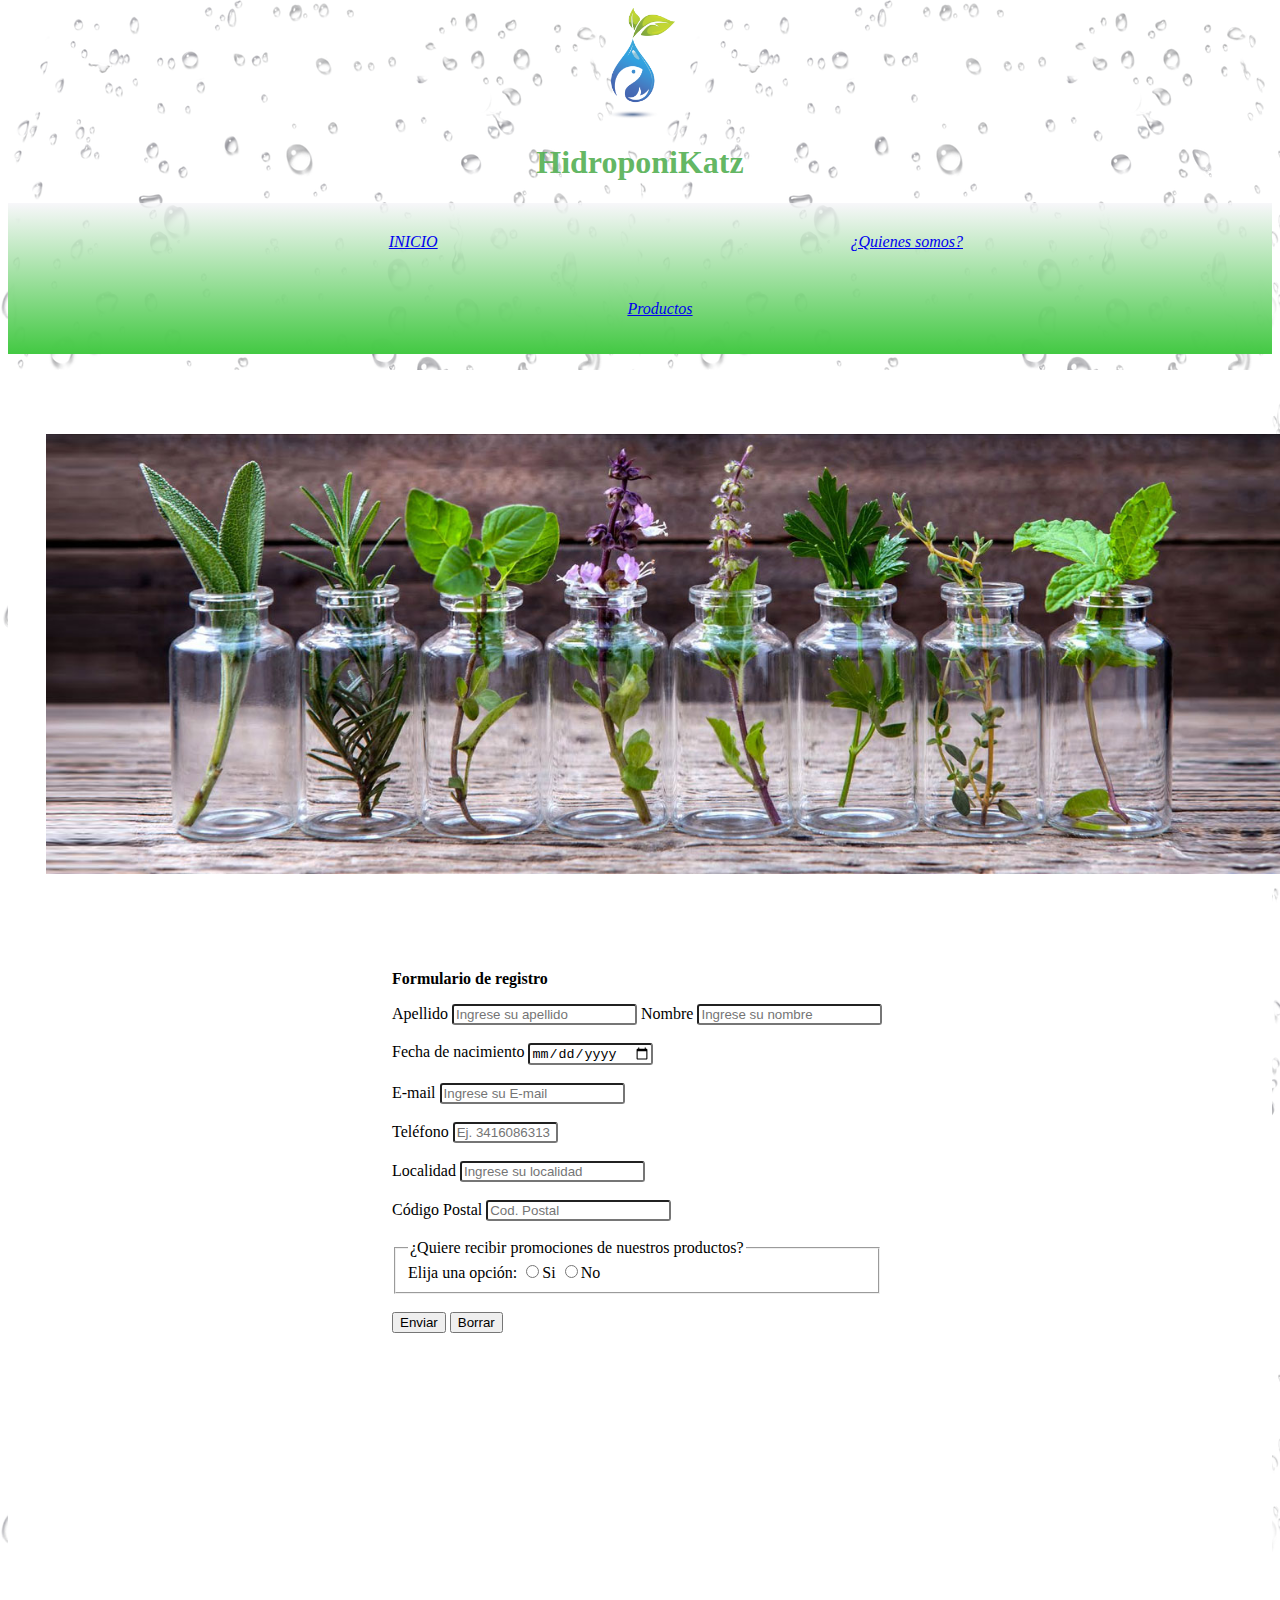
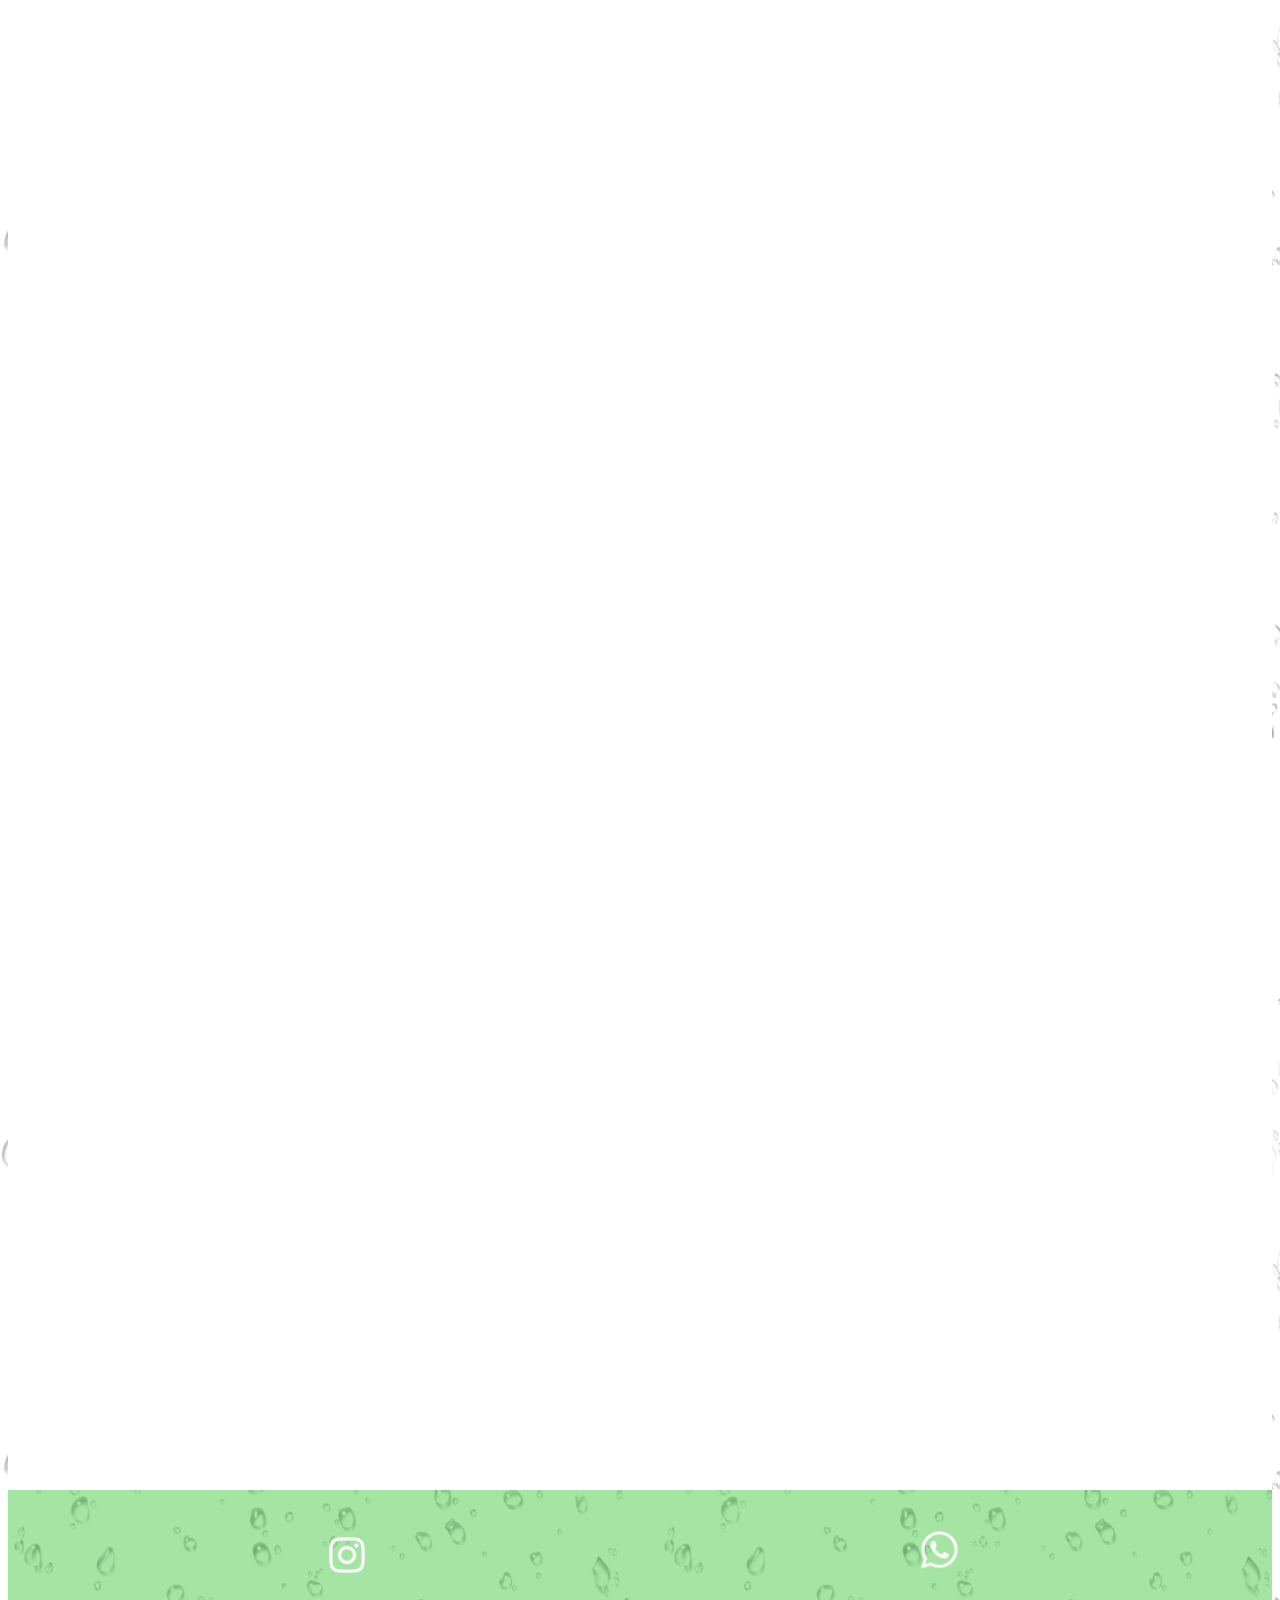
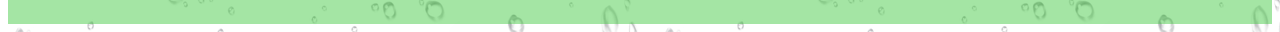
==== assets/assets/page/contacto.html @ db7f4aea "un commit" ====
<!DOCTYPE html>
<html lang="en">
<head>
    <meta charset="UTF-8">
    <meta http-equiv="X-UA-Compatible" content="IE=edge">
    <meta name="viewport" content="width=device-width, initial-scale=1.0">
    <link href="https://cdn.jsdelivr.net/npm/bootstrap@5.3.0-alpha3/dist/css/bootstrap.min.css" rel="stylesheet" integrity="sha384-KK94CHFLLe+nY2dmCWGMq91rCGa5gtU4mk92HdvYe+M/SXH301p5ILy+dN9+nJOZ" crossorigin="anonymous">
    <link rel="stylesheet" href="../css/queesestilo.css">
    <link rel="stylesheet" href="../css/laptop.css">
    <link rel="stylesheet" href="../css/tablet.css">
    <link rel="stylesheet" href="../css/phone.css">
    <link rel="preconnect" href="https://fonts.googleapis.com">
    <link rel="preconnect" href="https://fonts.gstatic.com" crossorigin>    
    <link href="https://fonts.googleapis.com/css2?family=Dongle&family=Jost:ital,wght@0,300;0,400;1,300&family=Sen&display=swap" rel="stylesheet">
    <link rel="icon" type="image/ico" href="../media/android-icon-192x192.png">
    <link rel="stylesheet" href="../css/estilo.css">
    <title>Contacto 🌾</title>
</head>
<body>
    <header>
        <div align="center">
            <img id="logo" src="../media/logo.png" alt="No encontrada">
            <h1>HidroponiKatz</h1>  
        </div>        
    </header>
    

    <div id="navegacion">
        <nav align="center">
            <ul type="none">
                <br>
                <li><a href="../index.html">INICIO</a></li>
                <li><a href="./quienesSomos.html"> ¿Quienes somos?</a></li>
                <li><a href="./sales.html"> Productos</a></li>
                
            </ul>
        </nav>
    </div>
    

    <main>
        <img id="plantas" src="../media/plantas_agua.jpg" alt="">

        <div class="formContainer">
            <form action="./show_data.html" target="_blank">
            <p><b> Formulario de registro</b></p>
                <div class="box">
                    <label for="apellido">Apellido</label>
                    <input class="box" type="text" name="Apellido" id="apellido" required required placeholder="Ingrese su apellido">
                    <label for="nombre">Nombre   </label>
                    <input class="box" type="text" name="Nombre" id="nombre" required required placeholder="Ingrese su nombre">
                    <br><br>
                    <label for="nacimiento">Fecha de nacimiento</label>
                    <input class="box" type="date" name="Nacimiento" id="nacimiento" required placeholder="dd/mm/yy">
                    <br><br>
                    <label for="email">E-mail</label>
                    <input class="box" type="email" name="Email" id="email" required required placeholder="Ingrese su E-mail">
                    <br><br>
                    <label for="telefono">Teléfono</label>
                    <input class="box" type="tel" name="Telefono" id="telefono" size="10" required placeholder="Ej. 3416086313">
                    <br><br>
                    <label for="Localidad">Localidad</label>
                    <input class="box"type="text" name="Localidad" id="localidad" required required placeholder="Ingrese su localidad">
                    <br><br>
                    <label for="cp">Código Postal</label>
                    <input class="box" type="number" name="CP" id="cp" required required placeholder="Cod. Postal">
                    <br><br>    
                    <fieldset>
                        <legend>¿Quiere recibir promociones de nuestros productos?</legend>
                        <label for="promociones">Elija una opción:</label>
                        <input 
                            type="radio"
                            name="Promociones"
                            value="si"
                            required>Si
                        <input 
                            type="radio"
                            name="Promociones"
                            value="no"
                            required>No
                    </fieldset>
                    <br>

                    <input type="submit" value="Enviar">
                    <input type="reset" value="Borrar">
                </div>
            </form>
        </div>



    </main>
    
    
    <footer>    
        <div class="redes">
            <a href="https://www.instagram.com/"> <img src="../media/pngegg.png" alt="Instagram" width="50px" ></a>
            <a href="https://web.whatsapp.com/"> <img src="../media/whatsapp.png" alt="Whatsapp" width="40px" ></a>
        </div>
            
    </footer>   
</body>
</html>
---- assets/assets/css/queesestilo.css ----
main{
    height: 170rem;
    width: 100%;
    background-color: white;
}

#imgPres{
    width: 100%;
    padding: 2% 15% 2% 15%;
}
.presentacion{
    position: relative;
    text-align: justify;
}
.texPres{
    color: black;
    background-color: rgba(155, 151, 151, 0.42);
    font-size: 1.3rem;
    font-weight:bold;
    position: absolute;
    top: 50%;
    left: 50%;
    transform: translate(-50%, -50%);
}

.carrousel{
    height: 15rem;
    width: 30rem;
    position: absolute;
    margin-left: 3rem;
    margin-top: 10rem;
}
.quees{
    height: 70rem;
    width: 50rem;
    margin-left: 35rem;
    text-align: justify;
    font-family: 'Dongle', sans-serif;
    font-family: 'Jost', sans-serif;
    font-family: 'Sen', sans-serif; 
}
#sistema{
   text-align: center;
   
    
  
    
}
---- assets/assets/css/laptop.css ----
@media screen and (max-width: 1000px
){
    
    header{
        display: block;
    }
 
    main form{
        background-color: blue;
    }

    footer h4{
        text-align: left;
        background-color: red;
    }
}
---- assets/assets/css/tablet.css ----
@media screen and (max-width: 600px){
    
    main form{
        background-color: green;
    }

    footer h4{ 
        text-align: center;
        background-color: yellow;
    }
}
---- assets/assets/css/phone.css ----
@media screen and (max-width: 400px){
    
    main form{
        background-color: purple;
    }

    footer h4{
        background-color: blue;
        text-align: right;
    }
}
---- assets/assets/css/estilo.css ----
body{
    background-image: url('../media/fondo2.png');
}
main{
    width: 100%;
    background-color: white;
}

h1{
    text-align: center; color: rgba(85, 176, 85, 0.926);
    
}
#logo{
   align-items: center;
     width: 70px;

}
#logo:hover{
    padding: 2rem;
}
#navegacion{
    background: linear-gradient(180deg, rgba(246,245,249,0.804359243697479) 0%, rgba(67,201,67,1) 100%); 
    font-style: oblique; 
}
nav li {
    text-align: center;
    display:inline-block;
    width:10%;
    padding:1% 15% 3% 15%;
    
}
.video-container{
    text-align: center;
    padding-top: 2%;
    padding-bottom: 2%;
}

.grid-container{
    display: grid;
    grid-template-columns: repeat(2,auto);
    padding: 30px;
}

#plantas{
    text-align: center;
    width: 100%;
    padding: 5% 3%
    
}
.formContainer{
    /* background-image: url(../media/plantas_agua.jpg); */
    /* background-color: rgba(128, 128, 128, 0.391); */
    position: absolute;
    text-align: justify;
    padding: 1% 20% 1% 30%;
}

.box{
    border-radius: 3px;
}
#img.pagosSeg{
    padding-left: 65px;
    padding-top: 65px;
    padding-bottom: 65px;
  }
@media (min-width:550px) {
#img.pagosSeg{
      padding-top: 30px;
      padding-bottom: 30px;
    }
    h4{
        text-align: center;
    }
}
#texto-carbono{
    font-size: 1.3rem;
    color: rgb(84, 125, 86);
    padding: 50px;
  }
  
footer{
     
    background-color: rgba(67, 201, 67, 0.487); 
    width: 100%
}

.redes{
    display: grid;
    grid-template-columns: repeat(2,auto);
    padding: 40px;
    text-align: center;

}

.containersales{
    display: grid;
    grid-template-columns: 1fr 1fr 1fr;
    grid-template-rows: 1fr 1fr 1fr;
    gap:1em;    

}
.prvt{
    width: 100%;
    position: relative;
    flex-wrap: wrap;

    

}
.containersales>div{
    border: solid black;
    width: 90%;

}
.containersales>div>picture>img{
    width: 70%;
}
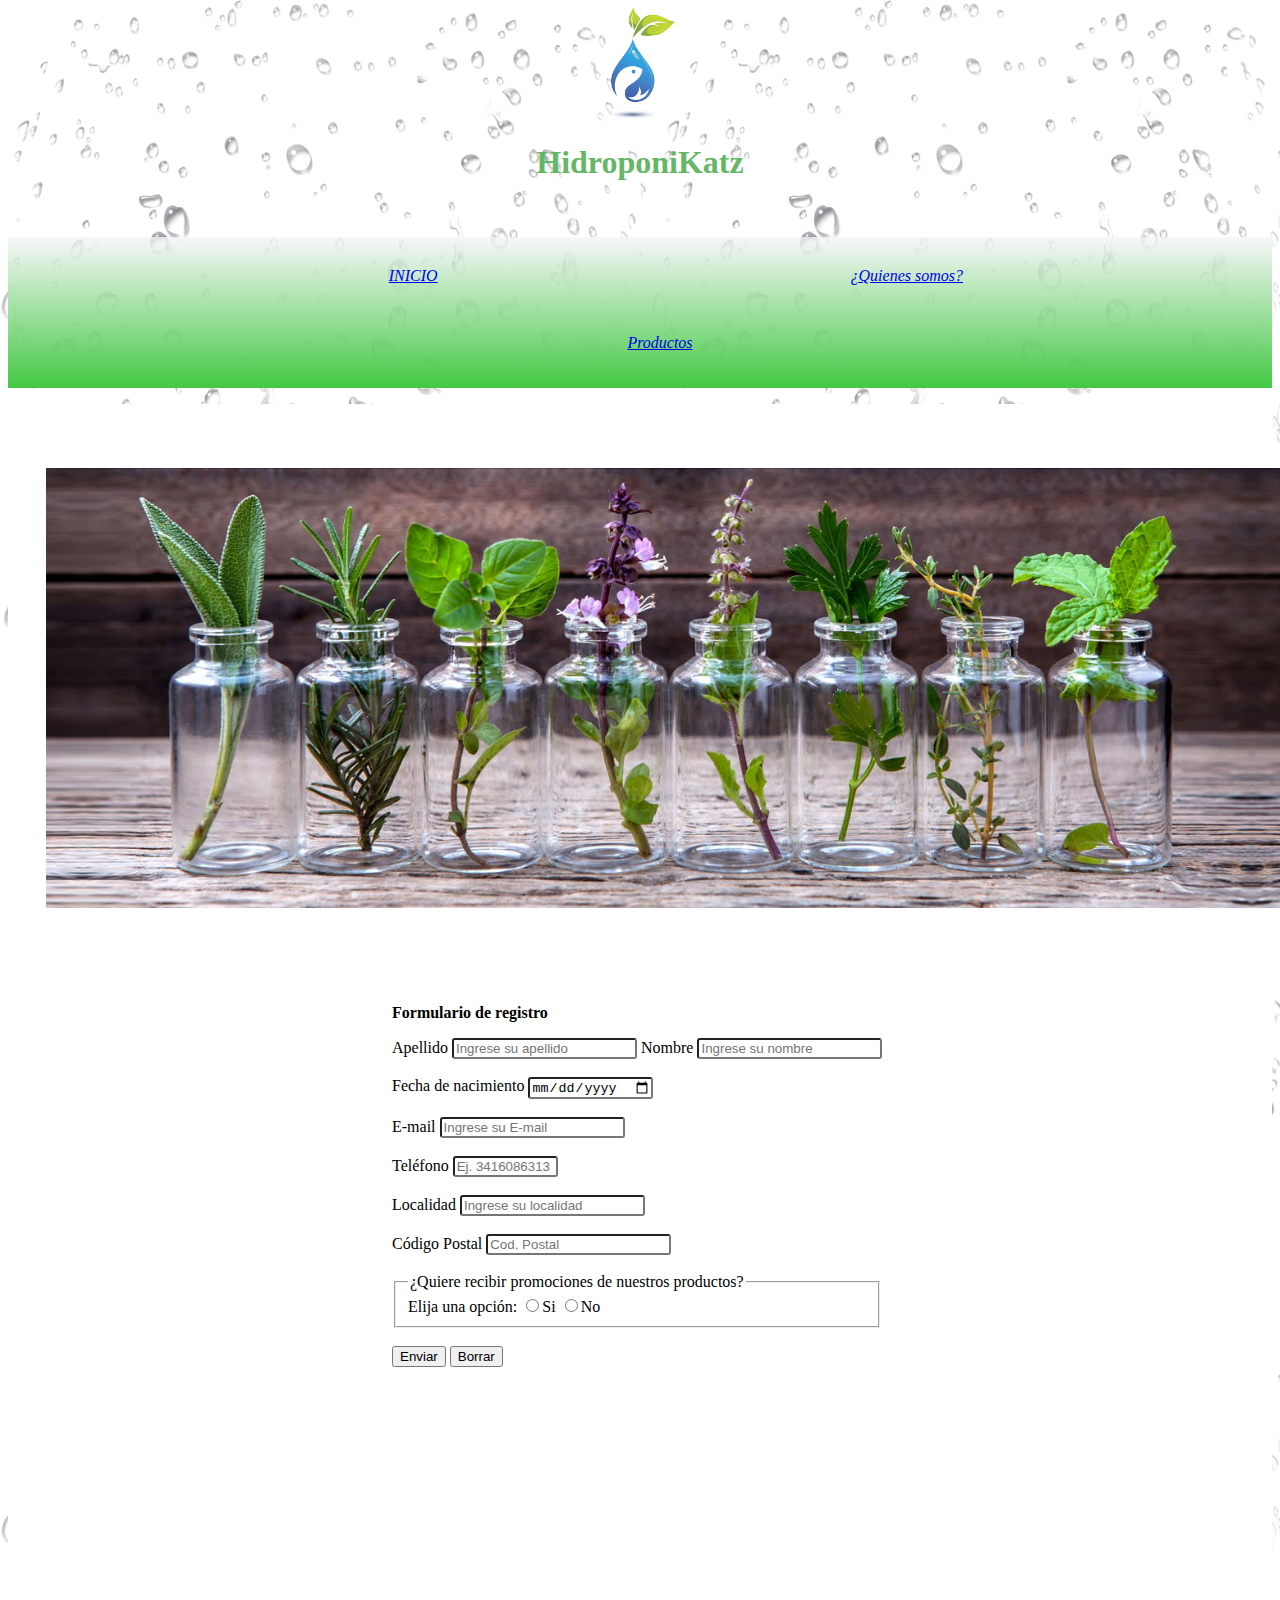
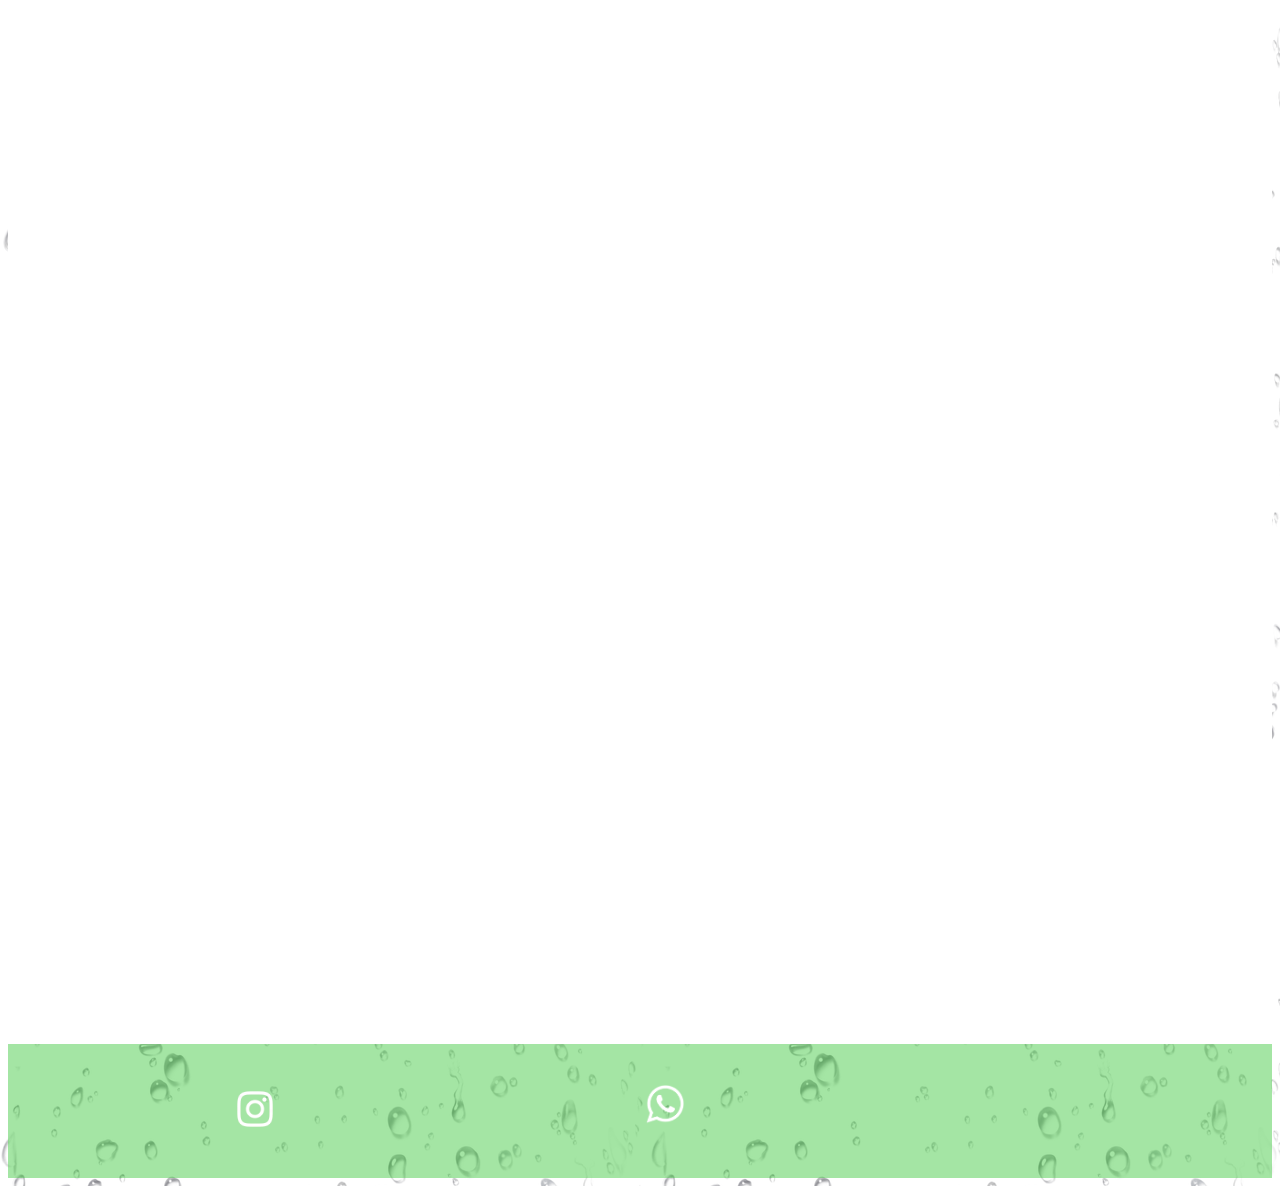
==== commit 516932c0: "animacion en los li del nav y en los icon de las redes" ====
--- a/assets/assets/page/contacto.html
+++ b/assets/assets/page/contacto.html
@@ -21,6 +21,7 @@
         <div align="center">
             <img id="logo" src="../media/logo.png" alt="No encontrada">
             <h1>HidroponiKatz</h1>  
+            <br>
         </div>        
     </header>
     
--- a/assets/assets/css/queesestilo.css
+++ b/assets/assets/css/queesestilo.css
@@ -1,5 +1,5 @@
 main{
-    height: 170rem;
+    height: 140rem;
     width: 100%;
     background-color: white;
 }
@@ -8,6 +8,7 @@
     width: 100%;
     padding: 2% 15% 2% 15%;
 }
+
 .presentacion{
     position: relative;
     text-align: justify;
@@ -41,10 +42,7 @@
 }
 #sistema{
    text-align: center;
-   
-    
-  
-    
+   padding-bottom: 10%;
 }
 
 
--- a/assets/assets/css/estilo.css
+++ b/assets/assets/css/estilo.css
@@ -16,12 +16,15 @@
      width: 70px;
 
 }
-#logo:hover{
-    padding: 2rem;
-}
+
 #navegacion{
     background: linear-gradient(180deg, rgba(246,245,249,0.804359243697479) 0%, rgba(67,201,67,1) 100%); 
     font-style: oblique; 
+}
+#navegacion li:hover{
+
+    transform: scale3d(1.2,1.2,1.2);
+    
 }
 nav li {
     text-align: center;
@@ -29,6 +32,26 @@
     width:10%;
     padding:1% 15% 3% 15%;
     
+}
+
+section{
+    display: flex;
+    width: 100%;
+    height: 430px;
+    
+}
+section img{
+    width: 0px;
+    flex-grow: 1;
+    object-fit: cover;
+    opacity: .8;
+    transition: .5s ease;
+
+}
+section img:hover{
+    width: 300px;
+    opacity: 1;
+    filter: contrast(120%);
 }
 .video-container{
     text-align: center;
@@ -49,8 +72,6 @@
     
 }
 .formContainer{
-    /* background-image: url(../media/plantas_agua.jpg); */
-    /* background-color: rgba(128, 128, 128, 0.391); */
     position: absolute;
     text-align: justify;
     padding: 1% 20% 1% 30%;
@@ -63,7 +84,10 @@
     padding-left: 65px;
     padding-top: 65px;
     padding-bottom: 65px;
-  }
+}
+ 
+
+              
 @media (min-width:550px) {
 #img.pagosSeg{
       padding-top: 30px;
@@ -87,10 +111,14 @@
 
 .redes{
     display: grid;
-    grid-template-columns: repeat(2,auto);
+    grid-template-columns: repeat(3,auto);
     padding: 40px;
     text-align: center;
+    color: grey;
 
+}
+.redes img:hover{
+    transform: scale3d(1.8,1.8,1.8);
 }
 
 .containersales{
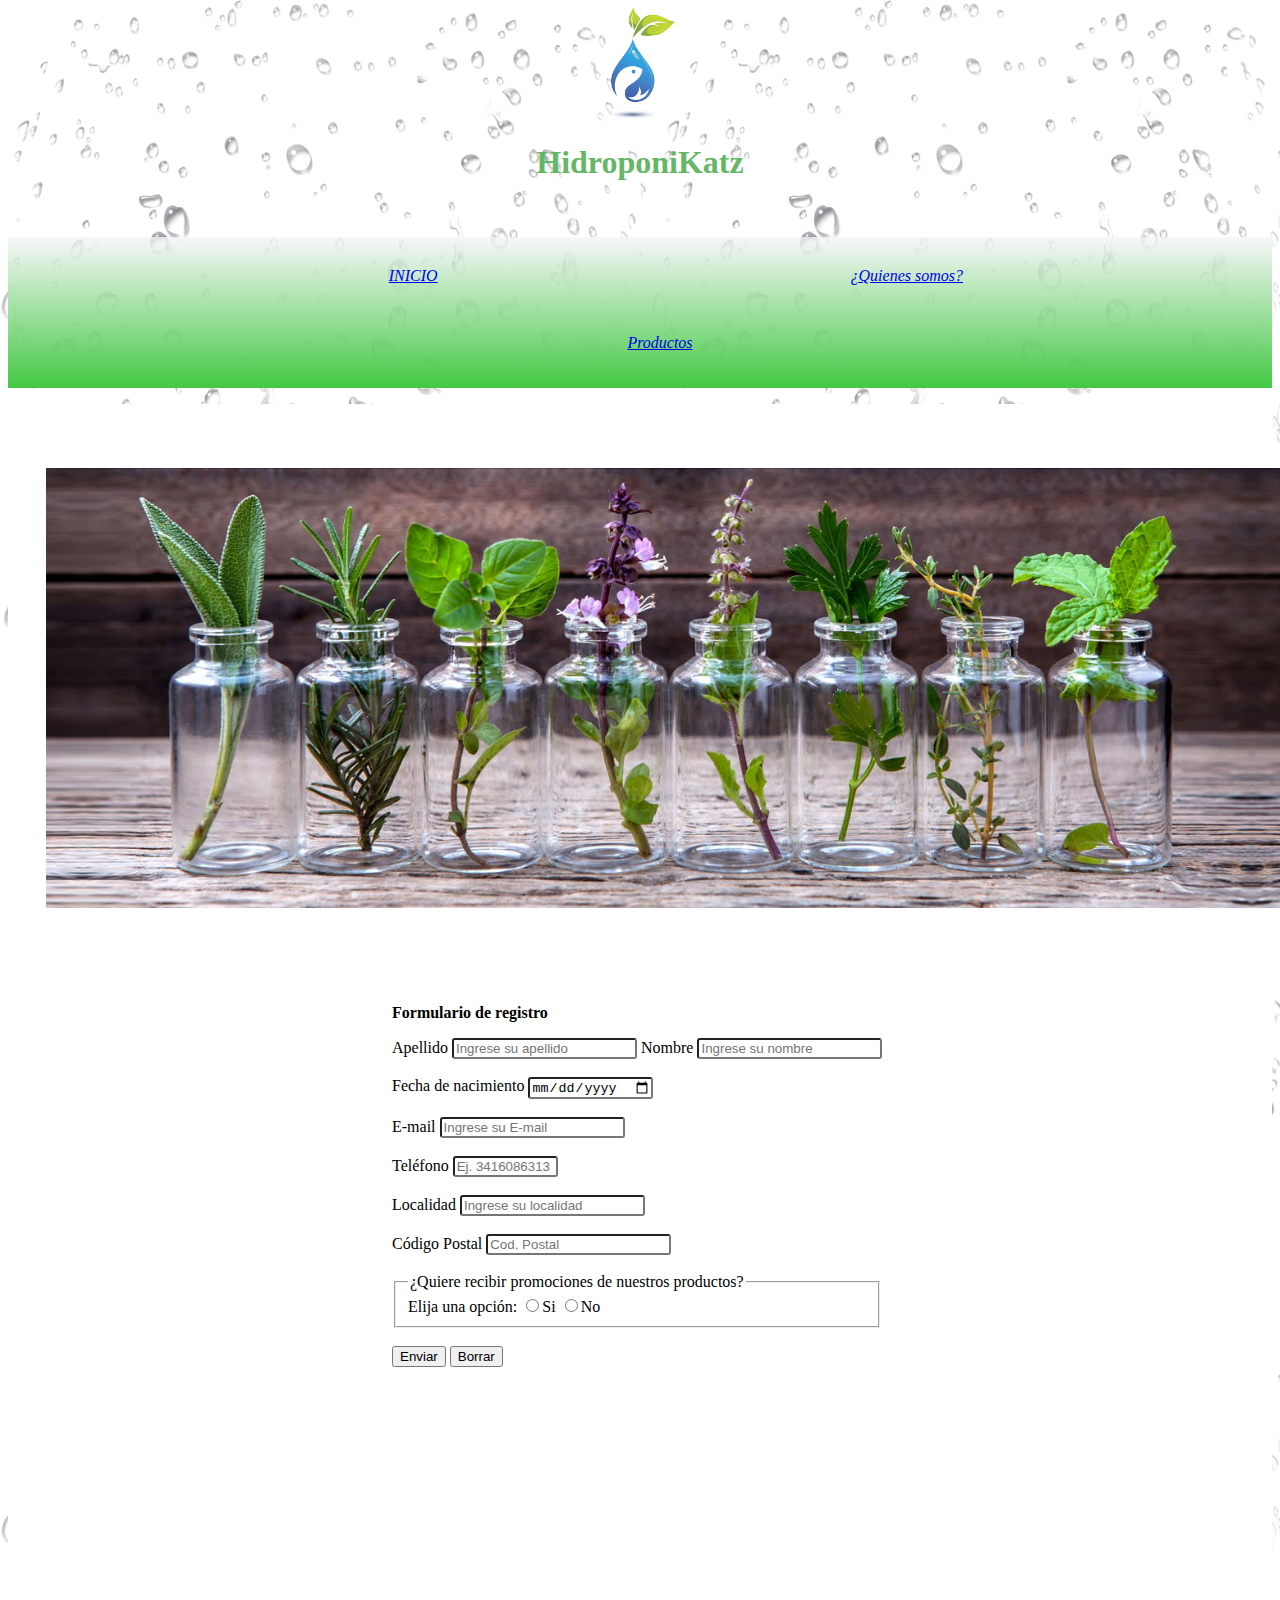
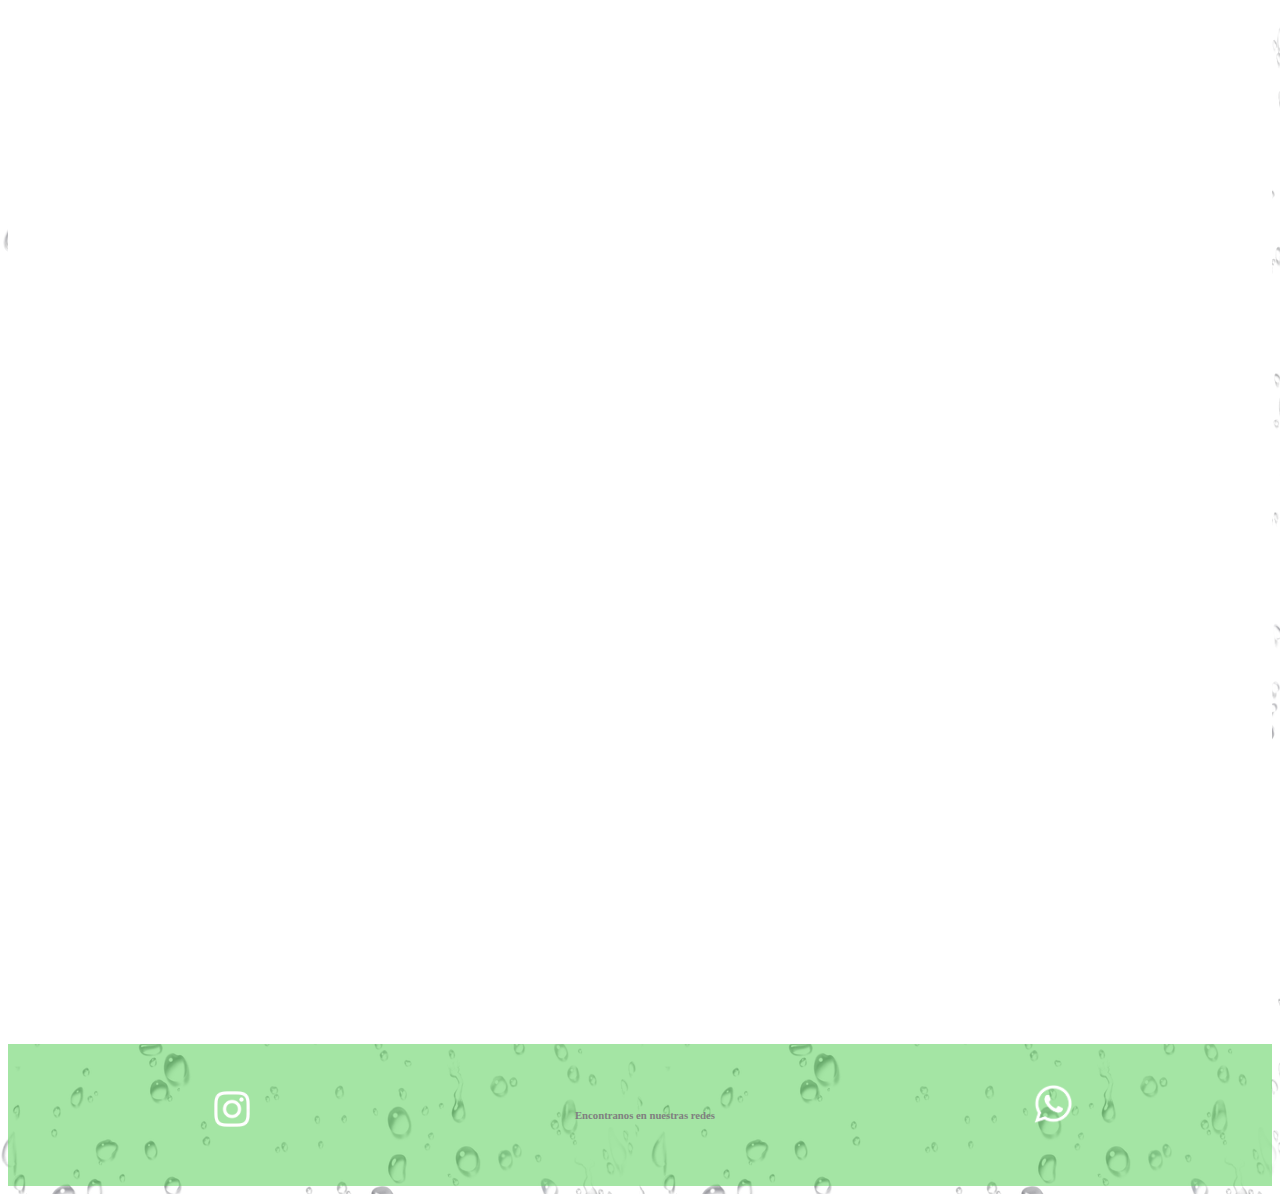
==== commit 5c438388: "animacion imagen de page contacto" ====
--- a/assets/assets/page/contacto.html
+++ b/assets/assets/page/contacto.html
@@ -47,24 +47,24 @@
             <p><b> Formulario de registro</b></p>
                 <div class="box">
                     <label for="apellido">Apellido</label>
-                    <input class="box" type="text" name="Apellido" id="apellido" required required placeholder="Ingrese su apellido">
+                    <input class="box" type="text" name="Apellido" id="apellido" required required placeholder="Ingrese su apellido" autocomplete="off">
                     <label for="nombre">Nombre   </label>
-                    <input class="box" type="text" name="Nombre" id="nombre" required required placeholder="Ingrese su nombre">
+                    <input class="box" type="text" name="Nombre" id="nombre" required required placeholder="Ingrese su nombre" autocomplete="off">
                     <br><br>
                     <label for="nacimiento">Fecha de nacimiento</label>
-                    <input class="box" type="date" name="Nacimiento" id="nacimiento" required placeholder="dd/mm/yy">
+                    <input class="box" type="date" name="Nacimiento" id="nacimiento" required placeholder="dd/mm/yy" autocomplete="off">
                     <br><br>
                     <label for="email">E-mail</label>
-                    <input class="box" type="email" name="Email" id="email" required required placeholder="Ingrese su E-mail">
+                    <input class="box" type="email" name="Email" id="email" required required placeholder="Ingrese su E-mail" autocomplete="off">
                     <br><br>
                     <label for="telefono">Teléfono</label>
-                    <input class="box" type="tel" name="Telefono" id="telefono" size="10" required placeholder="Ej. 3416086313">
+                    <input class="box" type="tel" name="Telefono" id="telefono" size="10" required placeholder="Ej. 3416086313" autocomplete="off">
                     <br><br>
                     <label for="Localidad">Localidad</label>
-                    <input class="box"type="text" name="Localidad" id="localidad" required required placeholder="Ingrese su localidad">
+                    <input class="box"type="text" name="Localidad" id="localidad" required required placeholder="Ingrese su localidad" autocomplete="off">
                     <br><br>
                     <label for="cp">Código Postal</label>
-                    <input class="box" type="number" name="CP" id="cp" required required placeholder="Cod. Postal">
+                    <input class="box" type="number" name="CP" id="cp" required required placeholder="Cod. Postal" autocomplete="off">
                     <br><br>    
                     <fieldset>
                         <legend>¿Quiere recibir promociones de nuestros productos?</legend>
@@ -96,6 +96,7 @@
     <footer>    
         <div class="redes">
             <a href="https://www.instagram.com/"> <img src="../media/pngegg.png" alt="Instagram" width="50px" ></a>
+            <h6>Encontranos en nuestras redes</h6>
             <a href="https://web.whatsapp.com/"> <img src="../media/whatsapp.png" alt="Whatsapp" width="40px" ></a>
         </div>
             
--- a/assets/assets/css/tablet.css
+++ b/assets/assets/css/tablet.css
@@ -6,6 +6,6 @@
 
     footer h4{ 
         text-align: center;
-        background-color: yellow;
+        background-color: lightpink;
     }
 }
--- a/assets/assets/css/estilo.css
+++ b/assets/assets/css/estilo.css
@@ -69,7 +69,12 @@
     text-align: center;
     width: 100%;
     padding: 5% 3%
-    
+}
+#plantas:hover{
+    transform: scale3d(1.01,1.01,1);
+    background: linear-gradient(180deg, rgba(246,245,249,0.804359243697479) 0%, rgb(92, 167, 92) 100%); 
+
+
 }
 .formContainer{
     position: absolute;
